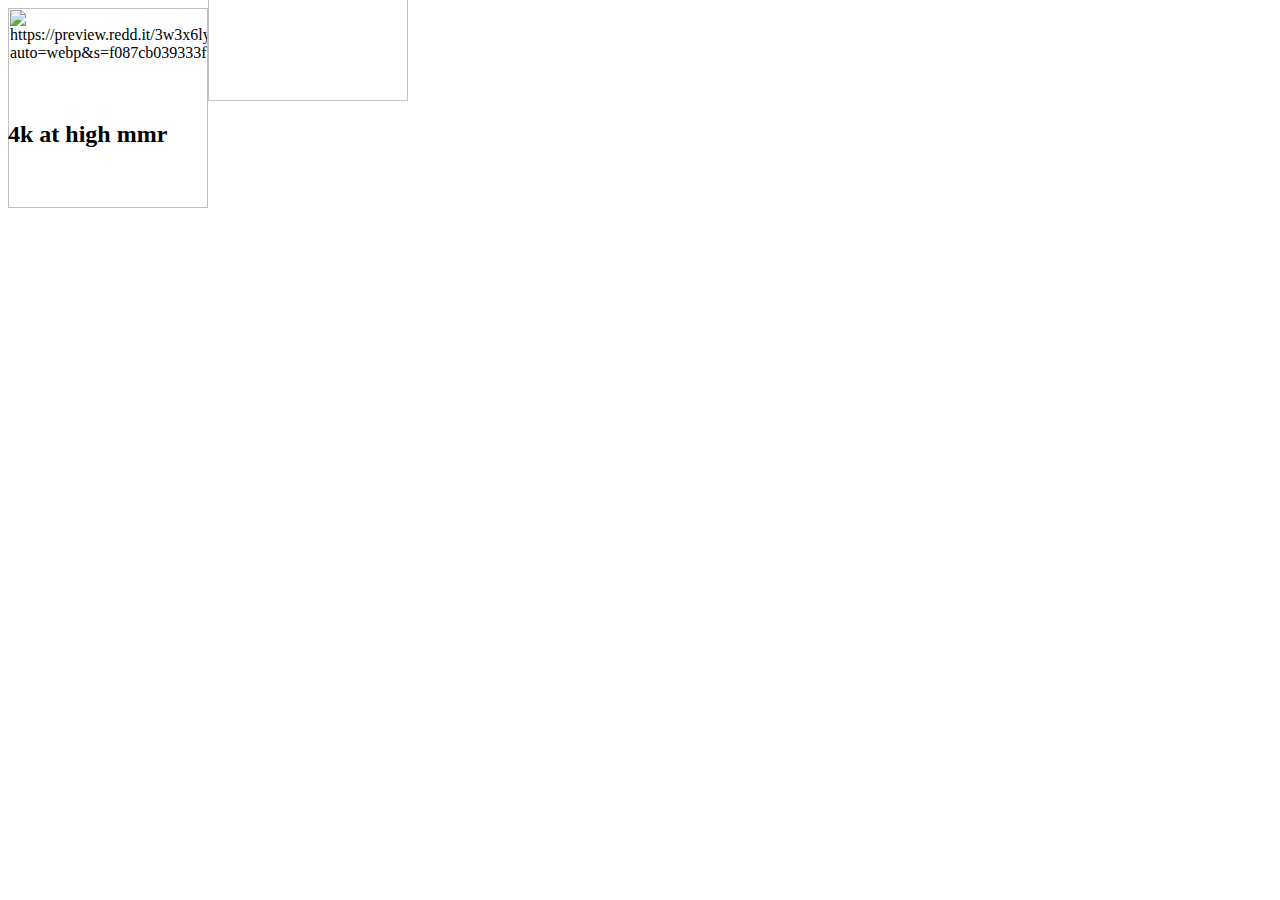
==== killers.html @ fa1ebebc "Initial commit" ====
<html>
    <body>
        <div>
            <img onmouseout='this.src="trapperforwebsite.jpg";'width="200" height="auto"
            onmouseover="this.src='QkHQRt.gif';" width="200" height="auto"
            src="https://static.wikia.nocookie.net/deadbydaylight_gamepedia_en/images/0/06/IconHelpLoading_killer.png" alt="https://preview.redd.it/3w3x6lywsum61.png?auto=webp&s=f087cb039333f380c9bb2b9bf7cca54cc65e6e21"
            >
        </div>
        <div style="position: relative; left: 200px; margin-top: -307.4;">
            <img src="https://preview.redd.it/zy74xp3wpfac1.jpeg?auto=webp&s=69d1f58536279903f48236ffba024cfc28a78c0d" width="200" height="auto" alt="https://preview.redd.it/3w3x6lywsum61.png?auto=webp&s=f087cb039333f380c9bb2b9bf7cca54cc65e6e21">
        </div>
        <h2> 4k at high mmr </h2>
    </body>
</html>
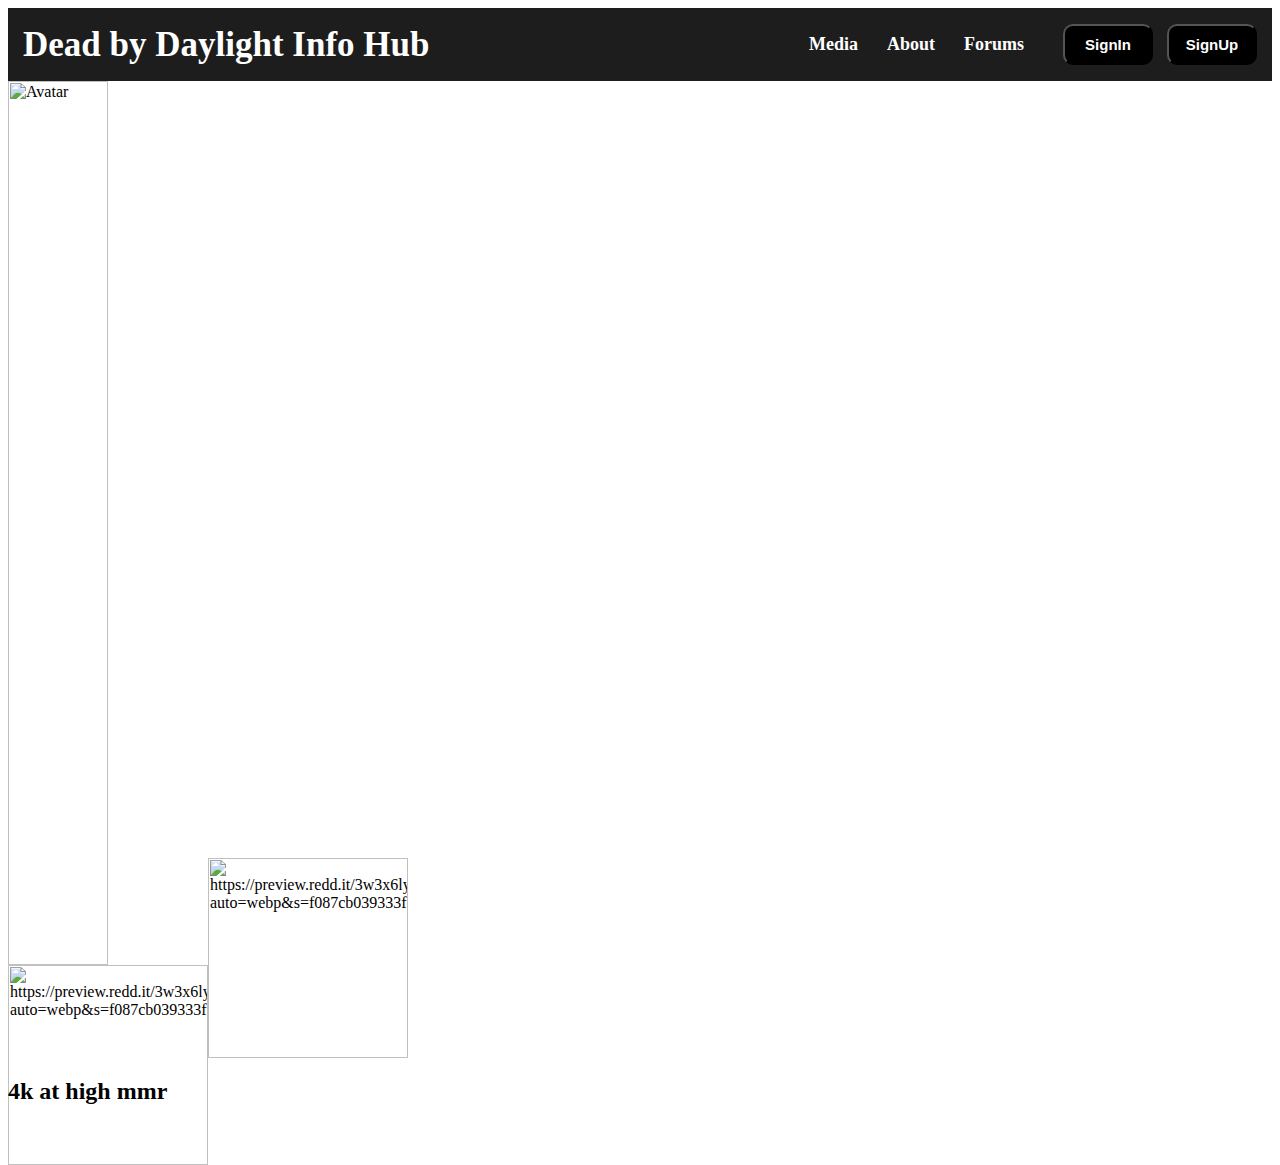
==== commit 67269292: "fix that created more problems" ====
--- a/killers.html
+++ b/killers.html
@@ -1,9 +1,45 @@
 <html>
-    <body>
+<head>
+    <div style="margin:auto;">
+        <title>dbdwebsite</title>
+        <link rel="stylesheet" href="style.css">
+    </div>
+    <style type="text/css">
+        *{text-decoration: none;}
+        .navbar{background: #1d1d1d; font-family: calibri; padding-right: 15px;padding-left: 15px;}
+        .navdiv{display: flex; align-items: center; justify-content: space-between;}
+        .logo a{font-size: 35px; font-weight: 600; color: white;}
+        li{list-style: none; display: inline-block;}
+        li a{color: white; font-size: 18px; font-weight: bold; margin-right: 25px;}
+        button{background-color: black; margin-left: 10px; border-radius: 10px; padding: 10px; width: 90px;}
+        button a{color: white; font-weight: bold; font-size: 15px;}
+    </style>
+</head>
+    
+<body>
+        <nav class="navbar">
+            <div class="navdiv">
+                <div class="logo"><a href="index.html">Dead by Daylight Info Hub</a> </div>
+                <ul>
+                    <li><a href="https://www.youtube.com/channel/UCaSgsFdGbwjfdawl3rOXiwQ"target=”_blank”>Media</a></li>
+                    <li><a href="https://deadbydaylight.com/game/" target=”_blank”>About</a></li>
+                    <li><a href="https://forums.bhvr.com/dead-by-daylight"target=”_blank”>Forums</a></li>
+                    <button><a href="#">SignIn</a></button>
+                    <button><a href="https://deadbydaylight.us20.list-manage.com/subscribe?u=5547c2b6258a4a891a7bf1bb4&id=08654e19bf" target=”_blank”>SignUp</a></button>
+                </ul>
+            </div>
+        </nav>
+<div class="container">
+<img src="trapperforwebsite.jpg" alt="Avatar" class="image">
+<div class="overlay">
+    <div class="text"><a href="https://www.youtube.com/watch?v=cKN9_CbjCmE" target=”_blank”>THE ENTITY</a></div>
+</div>
+</div>
+        <link rel="stylesheet" href="style.css">
         <div>
             <img onmouseout='this.src="trapperforwebsite.jpg";'width="200" height="auto"
             onmouseover="this.src='QkHQRt.gif';" width="200" height="auto"
-            src="https://static.wikia.nocookie.net/deadbydaylight_gamepedia_en/images/0/06/IconHelpLoading_killer.png" alt="https://preview.redd.it/3w3x6lywsum61.png?auto=webp&s=f087cb039333f380c9bb2b9bf7cca54cc65e6e21"
+            src="trapperforwebsite.jpg" alt="https://preview.redd.it/3w3x6lywsum61.png?auto=webp&s=f087cb039333f380c9bb2b9bf7cca54cc65e6e21"
             >
         </div>
         <div style="position: relative; left: 200px; margin-top: -307.4;">
--- a/style.css
+++ b/style.css
@@ -0,0 +1,107 @@
+body{
+background-image: url("dbdsadakobg.jpg");
+background-size: cover;
+background-repeat: no-repeat, no-repeat;
+background-attachment: fixed;
+}
+
+.container {
+position: relative;
+width:100;
+}
+
+.image {
+display: block;
+width: 100%;
+height: 100%;
+}
+
+.overlay {
+position: absolute;
+bottom: 100%;
+left: 0;
+right: 0;
+background-image: url("dbdsadakobg.jpg");
+background-size: cover;
+background-position: center;
+overflow: hidden;
+width: 100%;
+height:0%;
+transition: .5s ease;
+}
+
+.top-image:hover {
+bottom: 40%;
+height: 60%;
+}
+
+.text {
+color: white;
+font-family: Verdana;
+font-size: 100px;
+position: absolute;
+top: 85%;
+left: 50%;
+-webkit-transform: translate(-50%, -50%);
+-ms-transform: translate(-50%, -50%);
+transform: translate(-50%, -50%);
+text-align: center;
+opacity: 100%;
+}
+
+.container2 {
+position: relative;
+width:50%;
+}
+
+.image2 {
+display: block;
+width: 100%;
+height: 100%;
+}
+
+.overlay2 {
+position: absolute;
+bottom: 100%;
+left: 0;
+right: 0;
+background-image: url("dbdsadakobg.jpg");
+background-size: cover;
+background-position: center;
+overflow: hidden;
+width: 100%;
+height:0%;
+transition: .5s ease;
+}
+
+.container2:hover .overlay2 {
+bottom: 40%;
+height: 60%;
+}
+
+.text2 {
+color: white;
+font-family: Verdana;
+font-size: 100px;
+position: absolute;
+top: 85%;
+left: 50%;
+-webkit-transform: translate(-50%, -50%);
+-ms-transform: translate(-50%, -50%);
+transform: translate(-50%, -50%);
+text-align: center;
+opacity: 100%;
+}
+
+*{text-decoration: none;}
+.navbar{background: #1d1d1d; font-family: calibri; padding-right: 15px;padding-left: 15px;}
+.navdiv{display: flex; align-items: center; justify-content: space-between;}
+.logo a{font-size: 35px; font-weight: 600; color: white;}
+li{list-style: none; display: inline-block;}
+li a{color: white; font-size: 18px; font-weight: bold; margin-right: 25px;}
+button{background-color: black; margin-left: 10px; border-radius: 10px; padding: 10px; width: 90px;}
+button a{color: white; font-weight: bold; font-size: 15px;}
+
+/* killers */
+
+
--- a/style.css
+++ b/style.css
@@ -0,0 +1,107 @@
+body{
+background-image: url("dbdsadakobg.jpg");
+background-size: cover;
+background-repeat: no-repeat, no-repeat;
+background-attachment: fixed;
+}
+
+.container {
+position: relative;
+width:100;
+}
+
+.image {
+display: block;
+width: 100%;
+height: 100%;
+}
+
+.overlay {
+position: absolute;
+bottom: 100%;
+left: 0;
+right: 0;
+background-image: url("dbdsadakobg.jpg");
+background-size: cover;
+background-position: center;
+overflow: hidden;
+width: 100%;
+height:0%;
+transition: .5s ease;
+}
+
+.top-image:hover {
+bottom: 40%;
+height: 60%;
+}
+
+.text {
+color: white;
+font-family: Verdana;
+font-size: 100px;
+position: absolute;
+top: 85%;
+left: 50%;
+-webkit-transform: translate(-50%, -50%);
+-ms-transform: translate(-50%, -50%);
+transform: translate(-50%, -50%);
+text-align: center;
+opacity: 100%;
+}
+
+.container2 {
+position: relative;
+width:50%;
+}
+
+.image2 {
+display: block;
+width: 100%;
+height: 100%;
+}
+
+.overlay2 {
+position: absolute;
+bottom: 100%;
+left: 0;
+right: 0;
+background-image: url("dbdsadakobg.jpg");
+background-size: cover;
+background-position: center;
+overflow: hidden;
+width: 100%;
+height:0%;
+transition: .5s ease;
+}
+
+.container2:hover .overlay2 {
+bottom: 40%;
+height: 60%;
+}
+
+.text2 {
+color: white;
+font-family: Verdana;
+font-size: 100px;
+position: absolute;
+top: 85%;
+left: 50%;
+-webkit-transform: translate(-50%, -50%);
+-ms-transform: translate(-50%, -50%);
+transform: translate(-50%, -50%);
+text-align: center;
+opacity: 100%;
+}
+
+*{text-decoration: none;}
+.navbar{background: #1d1d1d; font-family: calibri; padding-right: 15px;padding-left: 15px;}
+.navdiv{display: flex; align-items: center; justify-content: space-between;}
+.logo a{font-size: 35px; font-weight: 600; color: white;}
+li{list-style: none; display: inline-block;}
+li a{color: white; font-size: 18px; font-weight: bold; margin-right: 25px;}
+button{background-color: black; margin-left: 10px; border-radius: 10px; padding: 10px; width: 90px;}
+button a{color: white; font-weight: bold; font-size: 15px;}
+
+/* killers */
+
+
